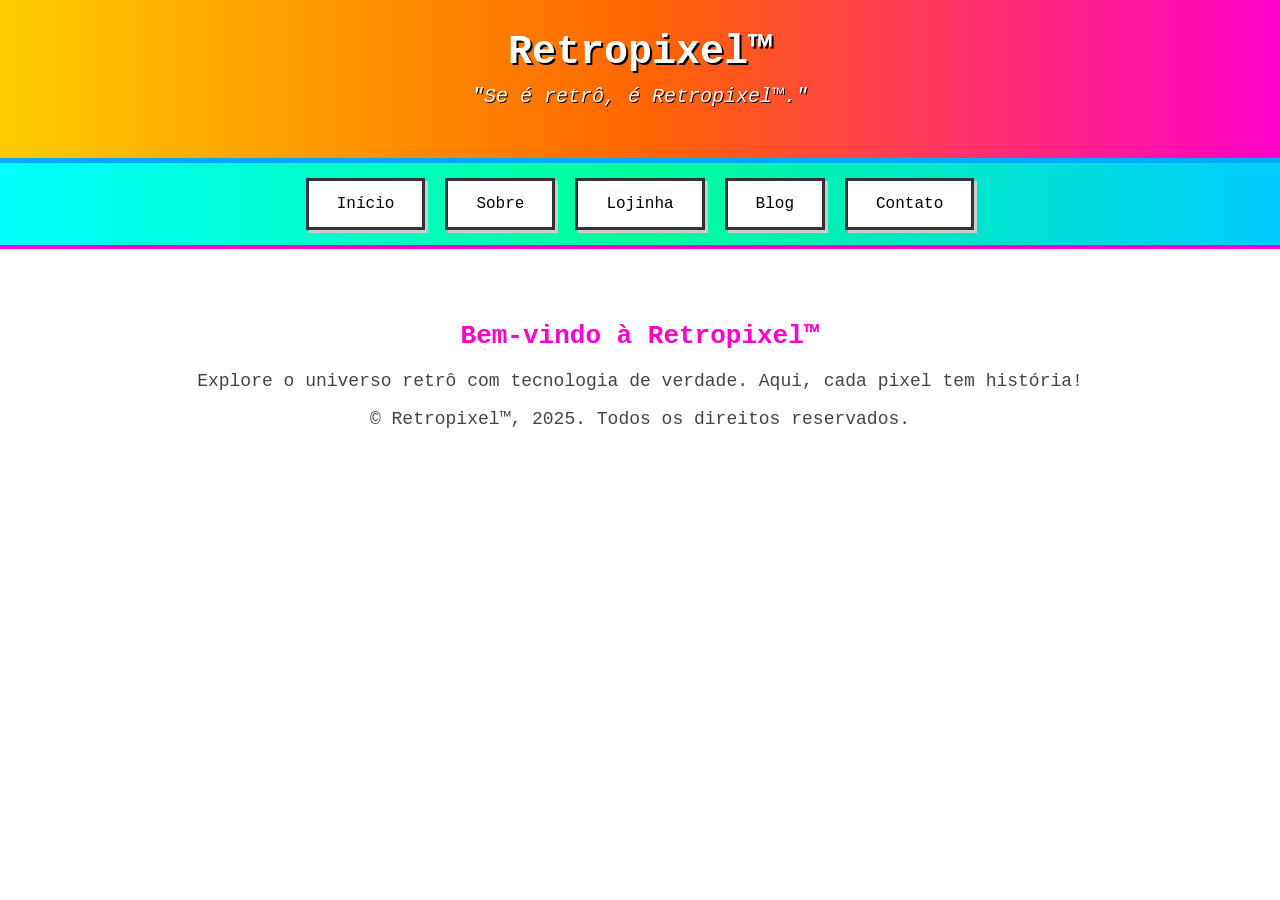
==== index.html @ f6c23c1c "index.html" ====
<!DOCTYPE html>
<html lang="pt-BR">
<head>
  <meta charset="UTF-8">
  <title>Retropixel™</title>
  <style>
    body {
      margin: 0;
      font-family: 'Courier New', monospace;
      background-color: #ffffff;
      color: #333333;
      text-align: center;
    }
    header {
      background: linear-gradient(to right, #ffcc00, #ff6600, #ff00cc);
      padding: 30px;
      border-bottom: 5px solid #00aaff;
    }
    h1 {
      font-size: 40px;
      margin: 0;
      color: #ffffff;
      text-shadow: 2px 2px #000000;
    }
    p.slogan {
      font-size: 20px;
      color: #ffffff;
      margin-top: 10px;
      font-style: italic;
      text-shadow: 1px 1px #000000;
    }
    nav {
      background: linear-gradient(to right, #00ffff, #00ff99, #00ccff);
      padding: 15px;
      display: flex;
      justify-content: center;
      gap: 20px;
      border-bottom: 4px solid #ff00cc;
    }
    nav a {
      background-color: #ffffff;
      color: #000000;
      text-decoration: none;
      padding: 14px 28px;
      border: 3px solid #333333;
      font-size: 16px;
      border-radius: 0;
      box-shadow: 3px 3px #cccccc;
      transition: 0.3s;
    }
    nav a:hover {
      background-color: #ffcc00;
      color: #000000;
      border-color: #ff6600;
    }
    main {
      padding: 50px 20px;
    }
    h2 {
      color: #ff00cc;
      font-size: 26px;
      margin-bottom: 20px;
    }
    p {
      font-size: 18px;
      color: #444444;
    }
  </style>
</head>
<body>
  <header>
    <h1>Retropixel™</h1>
    <p class="slogan">"Se é retrô, é Retropixel™."</p>
  </header>
  <nav>
    <a href="index.html">Início</a>
    <a href="Sobre.html">Sobre</a>
    <a href="Lojinha.html">Lojinha</a>
    <a href="Blog.html">Blog</a>
    <a href="Contato.html">Contato</a>
  </nav>
  <main>
    <h2>Bem-vindo à Retropixel™</h2>
    <p>Explore o universo retrô com tecnologia de verdade. Aqui, cada pixel tem história!</p>

    <footer>
      <p>© Retropixel™, 2025. Todos os direitos reservados.</p>
    </footer>
  </main>
</body>
</html>
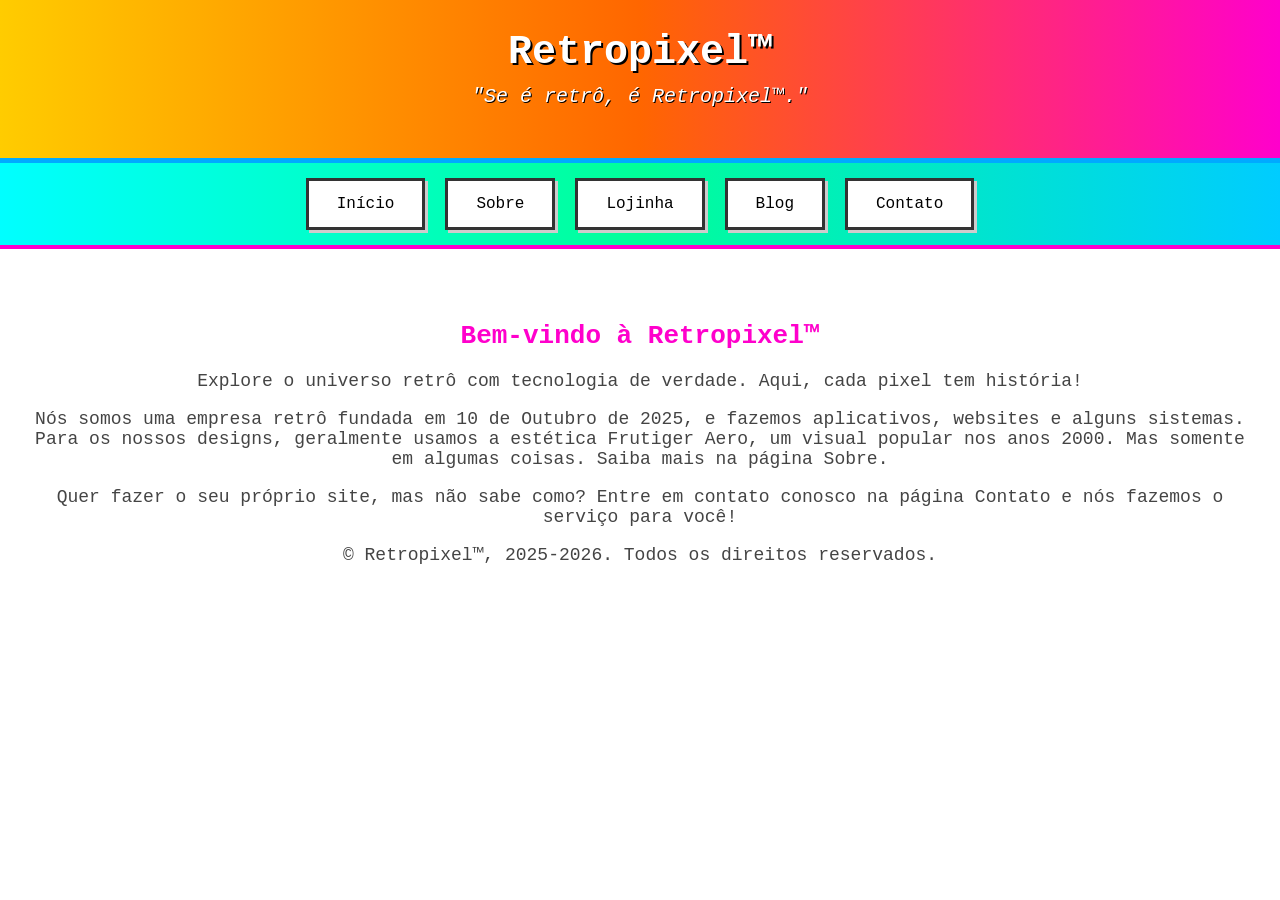
==== commit 103380a6: "Update index.html" ====
--- a/index.html
+++ b/index.html
@@ -1,8 +1,9 @@
 <!DOCTYPE html>
 <html lang="pt-BR">
 <head>
-  <meta charset="UTF-8">
-  <title>Retropixel™</title>
+<link rel="icon" type="image/png" href="Logo_da_Retropixel.png">
+<meta charset="UTF-8" />
+<title>Retropixel™</title>
   <style>
     body {
       margin: 0;
@@ -82,9 +83,11 @@
   <main>
     <h2>Bem-vindo à Retropixel™</h2>
     <p>Explore o universo retrô com tecnologia de verdade. Aqui, cada pixel tem história!</p>
+    <p>Nós somos uma empresa retrô fundada em 10 de Outubro de 2025, e fazemos aplicativos, websites e alguns sistemas. Para os nossos designs, geralmente usamos a estética Frutiger Aero, um visual popular nos anos 2000. Mas somente em algumas coisas. Saiba mais na página Sobre.</p>
+    <p>Quer fazer o seu próprio site, mas não sabe como? Entre em contato conosco na página Contato e nós fazemos o serviço para você!</p>
 
     <footer>
-      <p>© Retropixel™, 2025. Todos os direitos reservados.</p>
+      <p>© Retropixel™, 2025-2026. Todos os direitos reservados.</p>
     </footer>
   </main>
 </body>
@@ -92,3 +95,4 @@
 
 
 
+
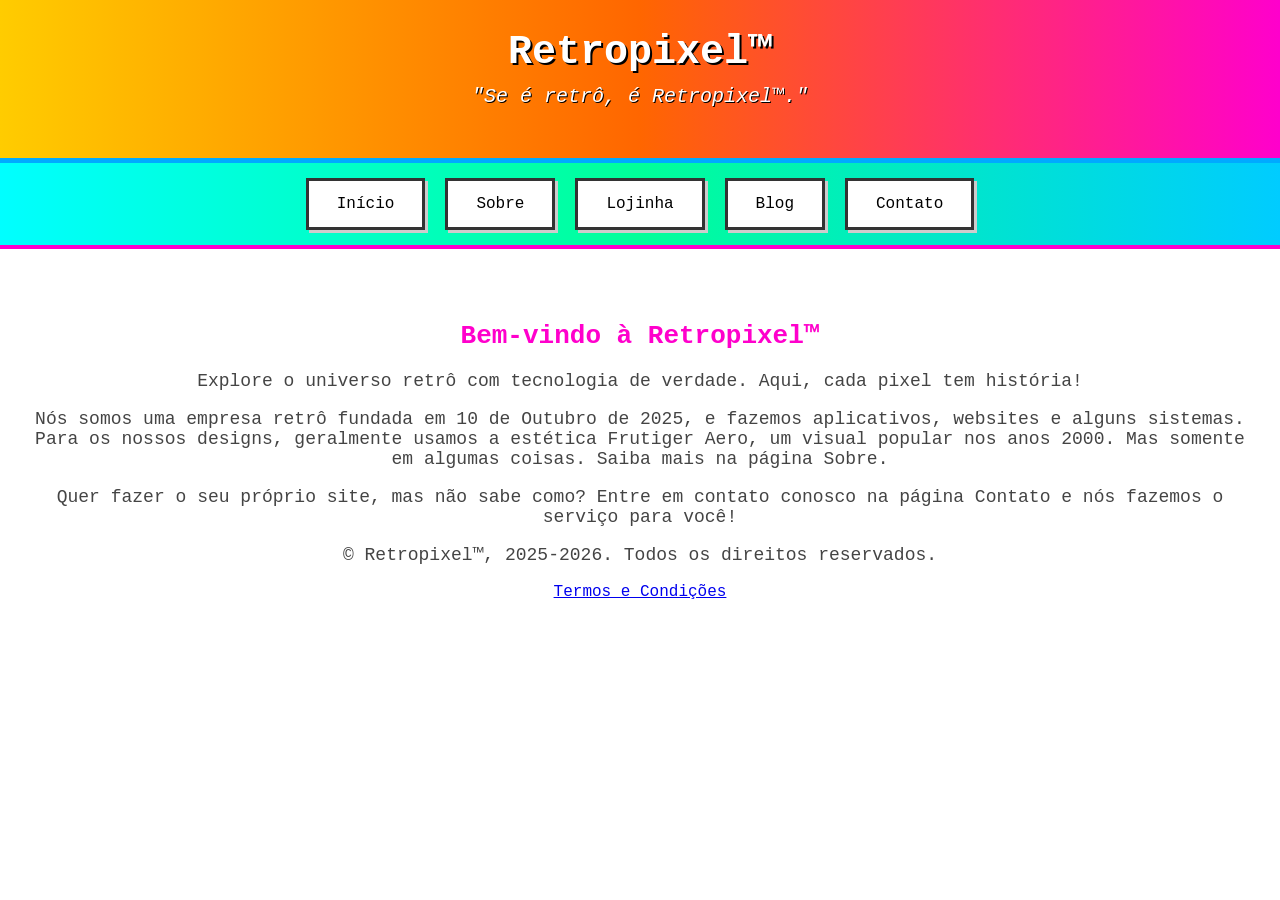
==== commit 966395bc: "Update index.html" ====
--- a/index.html
+++ b/index.html
@@ -87,7 +87,7 @@
     <p>Quer fazer o seu próprio site, mas não sabe como? Entre em contato conosco na página Contato e nós fazemos o serviço para você!</p>
 
     <footer>
-      <p>© Retropixel™, 2025-2026. Todos os direitos reservados.</p>
+      <p>© Retropixel™, 2025-2026. Todos os direitos reservados.</p> <a href="Termos.html">Termos e Condições</a>
     </footer>
   </main>
 </body>
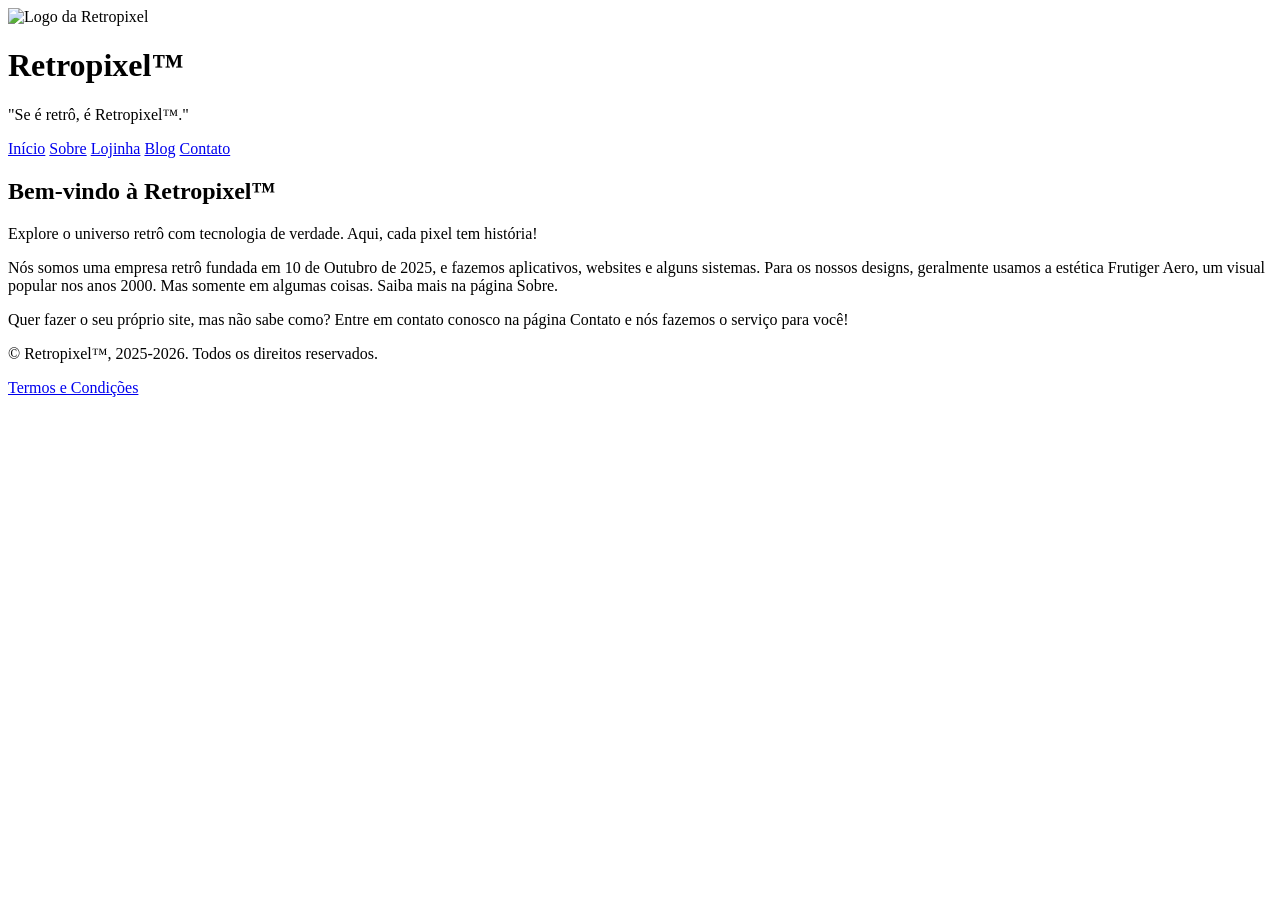
==== commit 7a28af1e: "Update index.html" ====
--- a/index.html
+++ b/index.html
@@ -1,78 +1,25 @@
 <!DOCTYPE html>
 <html lang="pt-BR">
 <head>
-<link rel="icon" type="image/png" href="Logo_da_Retropixel.png">
+<link rel="icon" type="image/png" href="Retropixel_logo.png">
 <meta charset="UTF-8" />
+<meta name="viewport" content="width=device-width, initial-scale=1.0">
 <title>Retropixel™</title>
-  <style>
-    body {
-      margin: 0;
-      font-family: 'Courier New', monospace;
-      background-color: #ffffff;
-      color: #333333;
-      text-align: center;
-    }
-    header {
-      background: linear-gradient(to right, #ffcc00, #ff6600, #ff00cc);
-      padding: 30px;
-      border-bottom: 5px solid #00aaff;
-    }
-    h1 {
-      font-size: 40px;
-      margin: 0;
-      color: #ffffff;
-      text-shadow: 2px 2px #000000;
-    }
-    p.slogan {
-      font-size: 20px;
-      color: #ffffff;
-      margin-top: 10px;
-      font-style: italic;
-      text-shadow: 1px 1px #000000;
-    }
-    nav {
-      background: linear-gradient(to right, #00ffff, #00ff99, #00ccff);
-      padding: 15px;
-      display: flex;
-      justify-content: center;
-      gap: 20px;
-      border-bottom: 4px solid #ff00cc;
-    }
-    nav a {
-      background-color: #ffffff;
-      color: #000000;
-      text-decoration: none;
-      padding: 14px 28px;
-      border: 3px solid #333333;
-      font-size: 16px;
-      border-radius: 0;
-      box-shadow: 3px 3px #cccccc;
-      transition: 0.3s;
-    }
-    nav a:hover {
-      background-color: #ffcc00;
-      color: #000000;
-      border-color: #ff6600;
-    }
-    main {
-      padding: 50px 20px;
-    }
-    h2 {
-      color: #ff00cc;
-      font-size: 26px;
-      margin-bottom: 20px;
-    }
-    p {
-      font-size: 18px;
-      color: #444444;
-    }
-  </style>
+
+<link rel="stylesheet" href="style.css">
 </head>
+
 <body>
+
   <header>
-    <h1>Retropixel™</h1>
+    <div class="logo-container">
+      <img src="Retropixel_logo.png" alt="Logo da Retropixel" class="logo">
+      <h1>Retropixel™</h1>
+    </div>
+
     <p class="slogan">"Se é retrô, é Retropixel™."</p>
   </header>
+
   <nav>
     <a href="index.html">Início</a>
     <a href="Sobre.html">Sobre</a>
@@ -80,19 +27,33 @@
     <a href="Blog.html">Blog</a>
     <a href="Contato.html">Contato</a>
   </nav>
+
   <main>
     <h2>Bem-vindo à Retropixel™</h2>
-    <p>Explore o universo retrô com tecnologia de verdade. Aqui, cada pixel tem história!</p>
-    <p>Nós somos uma empresa retrô fundada em 10 de Outubro de 2025, e fazemos aplicativos, websites e alguns sistemas. Para os nossos designs, geralmente usamos a estética Frutiger Aero, um visual popular nos anos 2000. Mas somente em algumas coisas. Saiba mais na página Sobre.</p>
-    <p>Quer fazer o seu próprio site, mas não sabe como? Entre em contato conosco na página Contato e nós fazemos o serviço para você!</p>
+
+    <p>
+      Explore o universo retrô com tecnologia de verdade.
+      Aqui, cada pixel tem história!
+    </p>
+
+    <p>
+      Nós somos uma empresa retrô fundada em 10 de Outubro de 2025, e fazemos aplicativos, websites e alguns sistemas. 
+      Para os nossos designs, geralmente usamos a estética Frutiger Aero, um visual popular nos anos 2000. 
+      Mas somente em algumas coisas. Saiba mais na página Sobre.
+    </p>
+
+    <p>
+     Quer fazer o seu próprio site, mas não sabe como? 
+     Entre em contato conosco na página Contato e nós fazemos o serviço para você!
+    </p>
 
     <footer>
-      <p>© Retropixel™, 2025-2026. Todos os direitos reservados.</p> <a href="Termos.html">Termos e Condições</a>
+      <p>
+     © Retropixel™, 2025-2026. Todos os direitos reservados.</p>
+
+      <a href="Termos.html">Termos e Condições</a>
     </footer>
   </main>
+
 </body>
 </html>
-
-
-
-
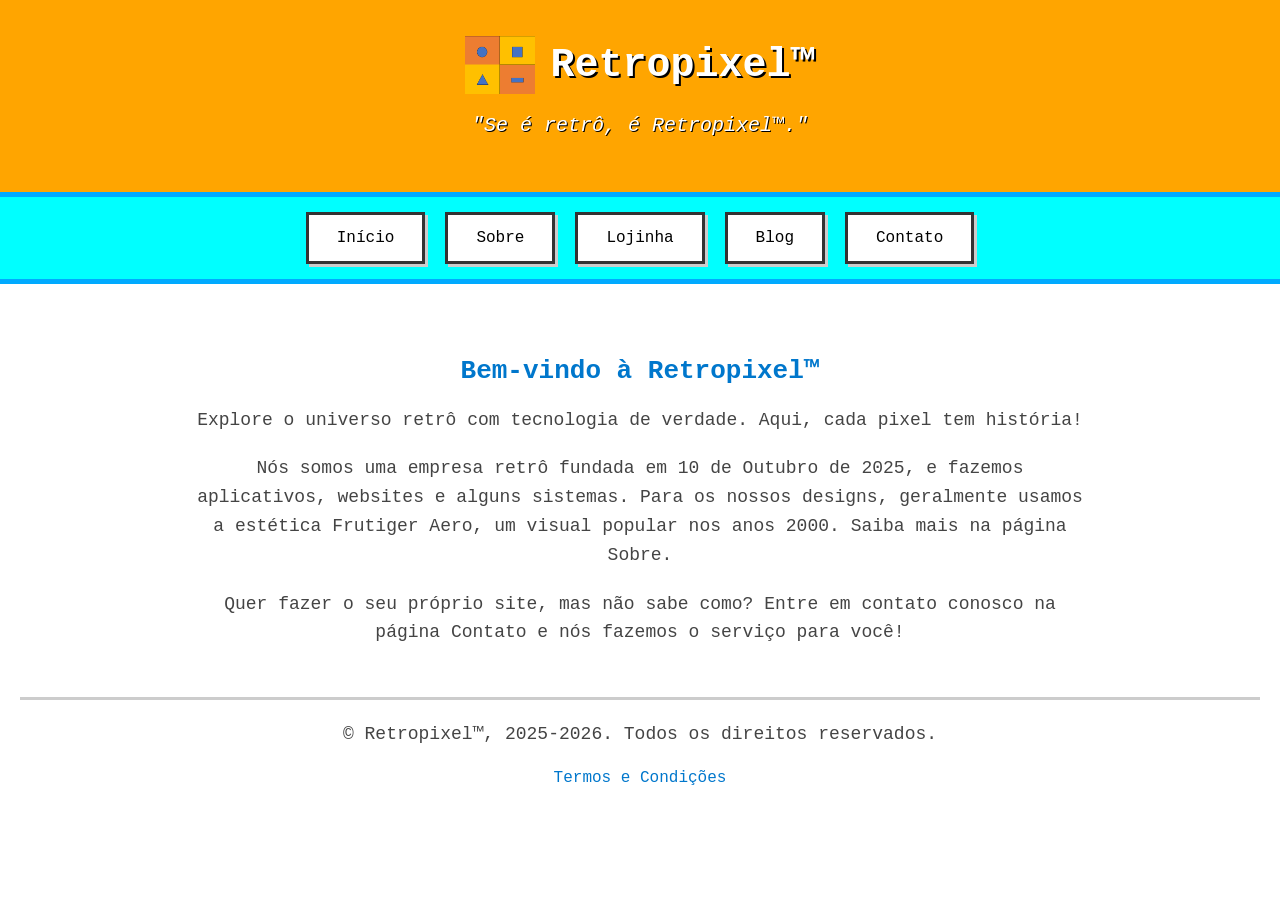
==== commit ca81f024: "Update index.html" ====
--- a/index.html
+++ b/index.html
@@ -39,7 +39,7 @@
     <p>
       Nós somos uma empresa retrô fundada em 10 de Outubro de 2025, e fazemos aplicativos, websites e alguns sistemas. 
       Para os nossos designs, geralmente usamos a estética Frutiger Aero, um visual popular nos anos 2000. 
-      Mas somente em algumas coisas. Saiba mais na página Sobre.
+      Saiba mais na página Sobre.
     </p>
 
     <p>
--- a/style.css
+++ b/style.css
@@ -0,0 +1,263 @@
+/* =========================
+   RETROPIXEL™ GLOBAL STYLE
+   style.css
+========================= */
+
+body {
+  margin: 0;
+  font-family: 'Courier New', monospace;
+  background-color: #ffffff;
+  color: #333333;
+  text-align: center;
+}
+
+/* =========================
+   HEADER
+========================= */
+
+header {
+  background-color: orange;
+  padding: 30px;
+  border-bottom: 5px solid #00aaff;
+}
+
+.logo-container {
+  display: flex;
+  justify-content: center;
+  align-items: center;
+  gap: 15px;
+  flex-wrap: wrap;
+}
+
+.logo {
+  width: 70px;
+  height: 70px;
+  object-fit: contain;
+}
+
+h1 {
+  font-size: 40px;
+  margin: 0;
+  color: #ffffff;
+  text-shadow: 2px 2px #000000;
+}
+
+.slogan {
+  font-size: 20px;
+  color: #ffffff;
+  margin-top: 10px;
+  font-style: italic;
+  text-shadow: 1px 1px #000000;
+}
+
+/* =========================
+   NAVBAR
+========================= */
+
+nav {
+  background-color: #00ffff;
+  padding: 15px;
+  display: flex;
+  justify-content: center;
+  gap: 20px;
+  flex-wrap: wrap;
+  border-bottom: 5px solid #00aaff;
+}
+
+nav a {
+  background-color: #ffffff;
+  color: #000000;
+  text-decoration: none;
+  padding: 14px 28px;
+  border: 3px solid #333333;
+  font-size: 16px;
+  box-shadow: 3px 3px #cccccc;
+  transition: 0.3s;
+}
+
+nav a:hover {
+  background-color: #ffcc00;
+  border-color: #ff6600;
+}
+
+/* =========================
+   MAIN
+========================= */
+
+main {
+  padding: 50px 20px;
+}
+
+.container {
+  padding: 50px 20px;
+}
+
+h2 {
+  color: #0077cc;
+  font-size: 26px;
+  margin-bottom: 20px;
+}
+
+h3 {
+  color: #0077cc;
+}
+
+p {
+  font-size: 18px;
+  color: #444444;
+  max-width: 900px;
+  margin: 0 auto 20px;
+  line-height: 1.6;
+}
+
+/* =========================
+   FOOTER
+========================= */
+
+footer {
+  margin-top: 50px;
+  padding: 20px;
+  border-top: 3px solid #cccccc;
+}
+
+footer a {
+  color: #0077cc;
+  text-decoration: none;
+}
+
+footer a:hover {
+  text-decoration: underline;
+}
+
+/* =========================
+   BOTÕES
+========================= */
+
+.botao-pontobat,
+.botao-loja,
+.botao-email,
+.botao-baixar {
+  background-color: #00aaff;
+  color: #ffffff;
+  font-family: 'Courier New', monospace;
+  padding: 12px 24px;
+  border: 3px solid #0077cc;
+  font-size: 16px;
+  cursor: pointer;
+  box-shadow: 3px 3px #cccccc;
+  text-decoration: none;
+  display: inline-block;
+  margin-top: 15px;
+  transition: 0.3s;
+}
+
+.botao-loja {
+  padding: 20px 40px;
+  font-size: 18px;
+  margin: 20px;
+}
+
+.botao-baixar {
+  background-color: #00cc66;
+  border-color: #00994d;
+}
+
+.botao-pontobat:hover,
+.botao-loja:hover,
+.botao-email:hover {
+  background-color: #0077cc;
+  border-color: #005599;
+}
+
+.botao-baixar:hover {
+  background-color: #00994d;
+  border-color: #007733;
+}
+
+/* =========================
+   PRODUTOS
+========================= */
+
+.produto {
+  margin: 30px auto;
+  max-width: 700px;
+  padding: 20px;
+  border: 3px dashed #00aaff;
+  background-color: #f9f9f9;
+  box-shadow: 4px 4px #cccccc;
+}
+
+.produto h3 {
+  color: #0077cc;
+}
+
+.produto p {
+  color: #444444;
+}
+
+/* =========================
+   BLOG POSTS
+========================= */
+
+.post {
+  background: #ffffff;
+  border: 3px solid #333333;
+  box-shadow: 6px 6px #cccccc;
+  padding: 20px;
+  margin: 25px auto;
+  width: 80%;
+  max-width: 900px;
+  text-align: left;
+}
+
+.post small {
+  color: #666666;
+}
+
+/* =========================
+   CONTATO
+========================= */
+
+.email {
+  font-size: 20px;
+  color: #0077cc;
+  font-weight: bold;
+}
+
+/* =========================
+   RESPONSIVIDADE
+========================= */
+
+@media (max-width: 768px) {
+
+  h1 {
+    font-size: 30px;
+  }
+
+  nav {
+    flex-direction: column;
+    align-items: center;
+  }
+
+  nav a {
+    width: 80%;
+  }
+
+  .logo {
+    width: 55px;
+    height: 55px;
+  }
+
+  .post {
+    width: 90%;
+  }
+
+  .produto {
+    width: 90%;
+  }
+
+  p {
+    font-size: 16px;
+  }
+
+}
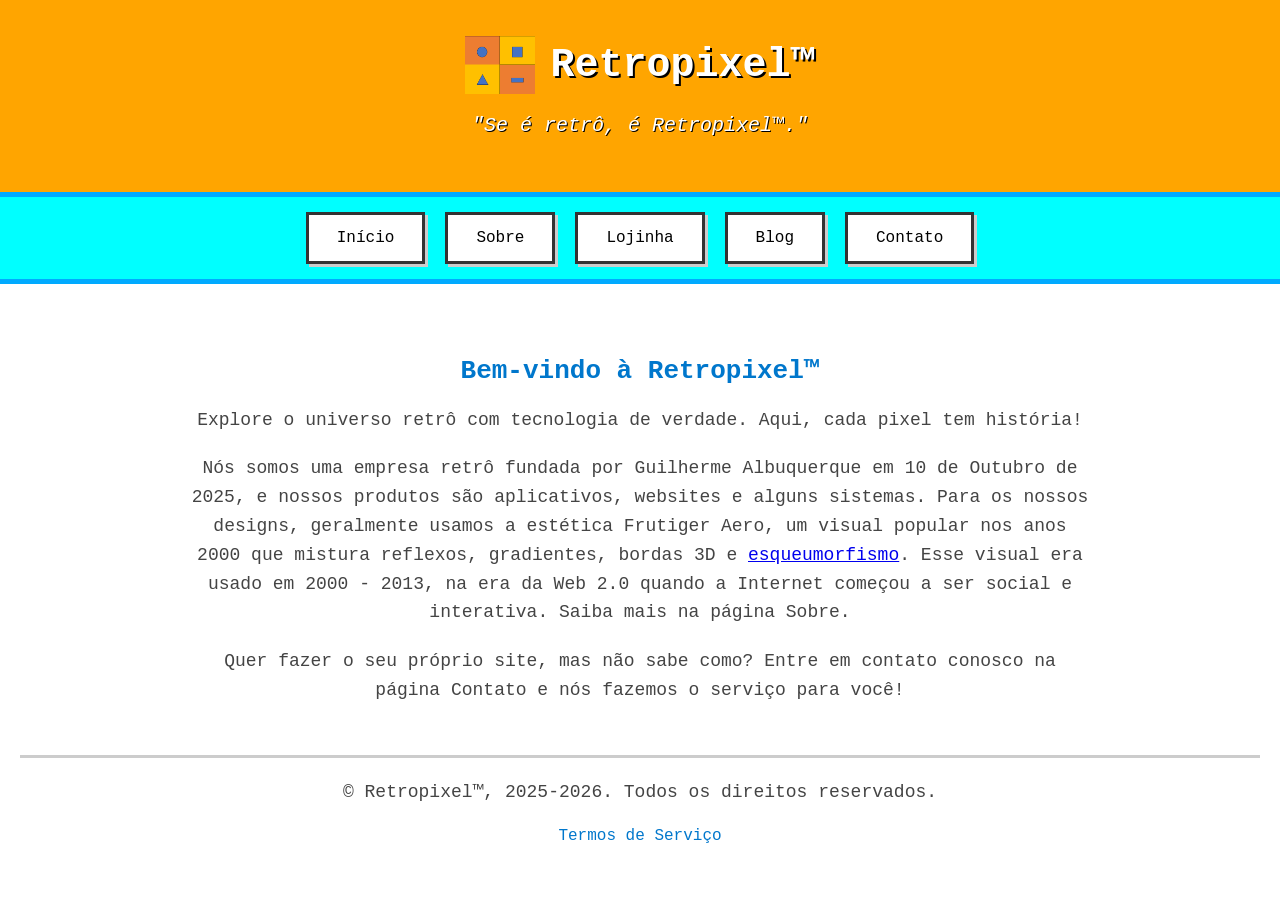
==== commit 34cb3aef: "Update index.html" ====
--- a/index.html
+++ b/index.html
@@ -37,8 +37,10 @@
     </p>
 
     <p>
-      Nós somos uma empresa retrô fundada em 10 de Outubro de 2025, e fazemos aplicativos, websites e alguns sistemas. 
-      Para os nossos designs, geralmente usamos a estética Frutiger Aero, um visual popular nos anos 2000. 
+      Nós somos uma empresa retrô fundada por Guilherme Albuquerque em 10 de Outubro de 2025, e nossos produtos são aplicativos, websites e alguns sistemas.
+      Para os nossos designs, geralmente usamos a estética Frutiger Aero, um visual popular nos anos 2000 
+      que mistura reflexos, gradientes, bordas 3D e <a href="https://pt.wikipedia.org/wiki/Esqueumorfismo">esqueumorfismo</a>. Esse visual
+      era usado em 2000 - 2013, na era da Web 2.0 quando a Internet começou a ser social e interativa.
       Saiba mais na página Sobre.
     </p>
 
@@ -51,7 +53,7 @@
       <p>
      © Retropixel™, 2025-2026. Todos os direitos reservados.</p>
 
-      <a href="Termos.html">Termos e Condições</a>
+      <a href="TOS.html">Termos de Serviço</a>
     </footer>
   </main>
 
--- a/style.css
+++ b/style.css
@@ -261,3 +261,86 @@
   }
 
 }
+
+.rss-box{
+display:flex;
+align-items:center;
+gap:15px;
+
+padding:14px 18px;
+
+margin-bottom:25px;
+
+background:
+linear-gradient( 180deg, rgba(231, 253, 255, 0.92), rgba(196, 224, 251, 0.92) );
+
+border:1px solid #c7dfff;
+
+border-radius:12px;
+
+box-shadow:
+0 2px 8px rgba(0, 0, 0, 0.73);
+}
+
+.rss-icon{
+width:92px;
+height:54px;
+flex-shrink:0;
+}
+
+.rss-text{
+flex:1;
+}
+
+.rss-text strong{
+display:block;
+margin-bottom:4px;
+}
+
+.rss-text p{
+font-size:.9rem;
+margin:0;
+}
+
+.rss-buttons{
+display:flex;
+gap:8px;
+}
+
+.rss-copy-btn,
+.rss-open-btn{
+padding:8px 12px;
+
+font-size:.85rem;
+
+text-decoration:none;
+
+border:none;
+border-radius:8px;
+
+cursor:pointer;
+}
+
+.rss-copy-btn{
+background:#ff8a00;
+color:white;
+}
+
+.rss-open-btn{
+background:#3f9cff;
+color:white;
+}
+
+/* =========================
+   RSS META (NOVA PARTE)
+========================= */
+
+.rss-meta{
+  margin-top: 10px;
+  font-size: 14px;
+  color: #333;
+  background: #f0f8ff;
+  padding: 8px;
+  border: 2px solid #00aaff;
+  display: inline-block;
+}
